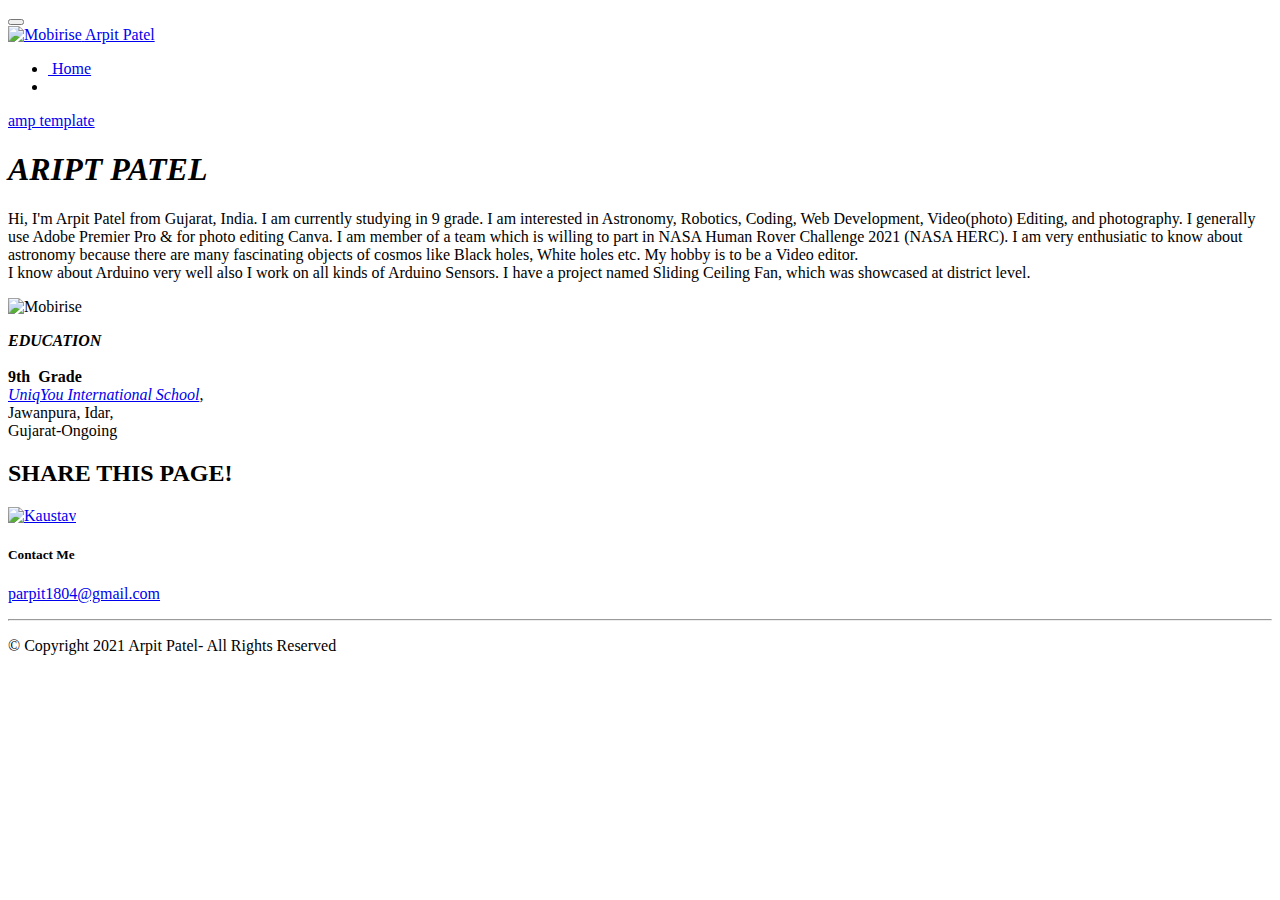
==== index.html @ 33cc9843 "Add files via upload" ====
<!DOCTYPE html>
<html  >
<head>
  <!-- Site made with Mobirise Website Builder v4.11.4, https://mobirise.com -->
  <meta charset="UTF-8">
  <meta http-equiv="X-UA-Compatible" content="IE=edge">
  <meta name="generator" content="Mobirise v4.11.4, mobirise.com">
  <meta name="twitter:card" content="summary_large_image"/>
<meta name="twitter:image:src" content="assets/images/indexx-meta.jpg"/>
<meta property="og:image" content="assets/images/indexx-meta.jpg"/>
<meta name="twitter:title" content="Arpit Patel"/>
<meta name="viewport" content="width=device-width, initial-scale=1, minimum-scale=1">
  <link rel="shortcut icon" href="assets/images/a-1-removebg-preview-102x140.png" type="image/x-icon">
  <meta name="description" content="This is the portfolio of Arpit Patel. Here you will find many interesting thing about him. You will get to know who he is, what are his achivemennts, his likes and dislikes, etc.">
  
  <title>Arpit Patel</title>
  <link rel="stylesheet" href="assets/web/assets/mobirise-icons/mobirise-icons.css">
  <link rel="stylesheet" href="assets/bootstrap/css/bootstrap.min.css">
  <link rel="stylesheet" href="assets/bootstrap/css/bootstrap-grid.min.css">
  <link rel="stylesheet" href="assets/bootstrap/css/bootstrap-reboot.min.css">
  <link rel="stylesheet" href="assets/tether/tether.min.css">
  <link rel="stylesheet" href="assets/animatecss/animate.min.css">
  <link rel="stylesheet" href="assets/socicon/css/styles.css">
  <link rel="stylesheet" href="assets/dropdown/css/style.css">
  <link rel="stylesheet" href="assets/theme/css/style.css">
  <link rel="preload" as="style" href="assets/mobirise/css/mbr-additional.css"><link rel="stylesheet" href="assets/mobirise/css/mbr-additional.css" type="text/css">
  
  
  
</head>
<body>
  <section class="menu cid-sL4oDH6216" once="menu" id="menu1-2t">

    

    <nav class="navbar navbar-expand beta-menu navbar-dropdown align-items-center navbar-fixed-top collapsed">
        <button class="navbar-toggler navbar-toggler-right" type="button" data-toggle="collapse" data-target="#navbarSupportedContent" aria-controls="navbarSupportedContent" aria-expanded="false" aria-label="Toggle navigation">
            <div class="hamburger">
                <span></span>
                <span></span>
                <span></span>
                <span></span>
            </div>
        </button>
        <div class="menu-logo">
            <div class="navbar-brand">
                <span class="navbar-logo">
                    <a href="https://www.youtube.com/ultrainventions">
                         <img src="assets/images/a-1-removebg-preview-124x170.png" alt="Mobirise" title="" style="height: 3.8rem;">
                    </a>
                </span>
                <span class="navbar-caption-wrap"><a class="navbar-caption text-white display-4" href="https://www.instagram.com/ultra_inventions_kaustav/" target="_blank">Arpit Patel</a></span>
            </div>
        </div>
        <div class="collapse navbar-collapse" id="navbarSupportedContent">
            <ul class="navbar-nav nav-dropdown nav-right" data-app-modern-menu="true"><li class="nav-item">
                    <a class="nav-link link text-white display-4" href="https://kaustavmalik2004.github.io/">
                        <span class="mbri-home mbr-iconfont mbr-iconfont-btn">&nbsp;Home</span></a>
                </li>
                <li class="nav-item">
                    <a class="nav-link link text-white display-4" href="https://mobirise.com">
                        </a>
                </li></ul>
            
        </div>
    </nav>
</section>

<section class="engine"><a href="https://mobirise.info/t">amp template</a></section><section class="header4 cid-sL4oDHu0po mbr-fullscreen" id="header4-2u">

    

    

    <div class="container">
        <div class="row justify-content-md-center">
            <div class="media-content col-md-10">
                <h1 class="mbr-section-title align-center mbr-white pb-3 mbr-bold mbr-fonts-style display-1"><em>
                    ARIPT PATEL</em></h1>
                
                <div class="mbr-text align-center mbr-white pb-3">
                    <p class="mbr-text mbr-fonts-style display-5">Hi, I'm Arpit Patel from Gujarat, India. I am currently studying in 9 grade. I am interested in Astronomy, Robotics, Coding, Web Development, Video(photo) Editing, and photography. I generally use Adobe Premier Pro &amp; for photo editing Canva. I am member of a team which is willing to part in NASA Human Rover Challenge 2021 (NASA HERC). I am very enthusiatic to know about astronomy because there are many fascinating objects of cosmos like Black holes, White holes etc. My hobby is to be a Video editor.<br>I know about Arduino very well also I work on all kinds of Arduino Sensors. I have a project named Sliding Ceiling Fan, which was showcased at district level.<br></p>
                </div>
                
            </div>
            <div class="mbr-figure pt-5">
                <img src="assets/images/a-1-720x988.jpg" alt="Mobirise" title="" style="width: 50%;">
            </div>
        </div>
    </div>
</section>

<section class="header5 cid-sL4oDHVdDU" id="header5-2v">

    

    
    <div class="container">
        <div class="row justify-content-center">
            <div class="mbr-white col-md-10">
                
                <p class="mbr-text align-center display-5 pb-3 mbr-fonts-style"><strong><em>EDUCATION</em></strong><br><br><strong>9th &nbsp;Grade</strong><br><a href="http://uniqyou.in/" target="_blank" class="text-white"><em>UniqYou International School</em></a>,<br>Jawanpura, Idar,<br>Gujarat-Ongoing<br></p>
                
            </div>
        </div>
    </div>

    <div class="mbr-arrow hidden-sm-down" aria-hidden="true">
        <a href="#next">
            <i class="mbri-down mbr-iconfont"></i>
        </a>
    </div>
</section>

<section class="cid-sL4oDMESLo" id="social-buttons3-30">
    
    

    

    <div class="container">
        <div class="media-container-row">
            <div class="col-md-8 align-center">
                <h2 class="pb-3 mbr-section-title mbr-fonts-style display-2">
                    SHARE THIS PAGE!
                </h2>
                <div>
                    <div class="mbr-social-likes">
                        <span class="btn btn-social socicon-bg-facebook facebook mx-2" title="Share link on Facebook">
                            <i class="socicon socicon-facebook"></i>
                        </span>
                        <span class="btn btn-social twitter socicon-bg-twitter mx-2" title="Share link on Twitter">
                            <i class="socicon socicon-twitter"></i>
                        </span>
                        <span class="btn btn-social vkontakte socicon-bg-vkontakte mx-2" title="Share link on VKontakte">
                            <i class="socicon socicon-vkontakte"></i>
                        </span>
                        <span class="btn btn-social odnoklassniki socicon-bg-odnoklassniki mx-2" title="Share link on Odnoklassniki">
                            <i class="socicon socicon-odnoklassniki"></i>
                        </span>
                        <span class="btn btn-social pinterest socicon-bg-pinterest mx-2" title="Share link on Pinterest">
                            <i class="socicon socicon-pinterest"></i>
                        </span>
                        <span class="btn btn-social mailru socicon-bg-mail mx-2" title="Share link on Mailru">
                            <i class="socicon socicon-mail"></i>
                        </span>
                    </div>
                </div>
            </div>
        </div>
    </div>
</section>

<section class="cid-sL4oDN27sL mbr-reveal" id="footer1-31">

    

    

    <div class="container">
        <div class="media-container-row content text-white">
            <div class="col-12 col-md-3">
                <div class="media-wrap">
                    <a href="https://www.youtube.com/ultrainventions">
                        <img src="assets/images/a-1-removebg-preview-166x228.png" alt="Kaustav" title="">
                    </a>
                </div>
            </div>
            <div class="col-12 col-md-3 mbr-fonts-style display-7">
                <h5 class="pb-3"></h5>
                <p class="mbr-text"></p>
            </div>
            <div class="col-12 col-md-3 mbr-fonts-style display-7">
                <h5 class="pb-3"></h5>
                <p class="mbr-text"></p>
            </div>
            <div class="col-12 col-md-3 mbr-fonts-style display-7">
                <h5 class="pb-3">Contact Me</h5>
                <p class="mbr-text"><a href="mailto:kaustavmalik2004@gmail.com" class="text-secondary">parpit1804@gmail.com</a></p>
            </div>
        </div>
        <div class="footer-lower">
            <div class="media-container-row">
                <div class="col-sm-12">
                    <hr>
                </div>
            </div>
            <div class="media-container-row mbr-white">
                <div class="col-sm-6 copyright">
                    <p class="mbr-text mbr-fonts-style display-7"></p><p>
                        © Copyright 2021 Arpit Patel- All Rights Reserved
                    </p><p></p>
                </div>
                <div class="col-md-6">
                    <div class="social-list align-right">
                        <div class="soc-item">
                            <a href="https://www.linkedin.com/in/arpit-patel-b97391220/" target="_blank">
                                <span class="mbr-iconfont mbr-iconfont-social socicon-linkedin socicon" style="color: rgb(0, 172, 230); fill: rgb(0, 172, 230); font-size: 30px;"></span>
                            </a>
                        </div>
                        <div class="soc-item">
                            <a href="https://www.instagram.com/sunny_is_there_184/" target="_blank">
                                <span class="mbr-iconfont mbr-iconfont-social socicon-instagram socicon" style="color: rgb(255, 51, 102); fill: rgb(255, 51, 102); font-size: 30px;"></span>
                            </a>
                        </div>
                        <div class="soc-item">
                            <a href="https://github.com/arpitpatel7" target="_blank">
                                <span class="mbr-iconfont mbr-iconfont-social socicon-github socicon" style="color: rgb(184, 122, 255); fill: rgb(184, 122, 255); font-size: 30px;"></span>
                            </a>
                        </div>
                        <div class="soc-item">
                            <a href="mailto:parpit1804@gmail.com">
                                <span class="mbr-iconfont mbr-iconfont-social socicon-mail socicon" style="color: rgb(255, 51, 51); fill: rgb(255, 51, 51); font-size: 30px;"></span>
                            </a>
                        </div>
                        <div class="soc-item">
                            <a href="https://twitter.com/ArpitPa30701340?s=08" target="_blank">
                                <span class="mbr-iconfont mbr-iconfont-social socicon-twitter socicon" style="font-size: 30px; color: rgb(112, 210, 243); fill: rgb(112, 210, 243);"></span>
                            </a>
                        </div>
                        
                    </div>
                </div>
            </div>
        </div>
    </div>
</section>


  <script src="assets/web/assets/jquery/jquery.min.js"></script>
  <script src="assets/popper/popper.min.js"></script>
  <script src="assets/bootstrap/js/bootstrap.min.js"></script>
  <script src="assets/tether/tether.min.js"></script>
  <script src="assets/smoothscroll/smooth-scroll.js"></script>
  <script src="assets/touchswipe/jquery.touch-swipe.min.js"></script>
  <script src="assets/viewportchecker/jquery.viewportchecker.js"></script>
  <script src="assets/sociallikes/social-likes.js"></script>
  <script src="assets/dropdown/js/nav-dropdown.js"></script>
  <script src="assets/dropdown/js/navbar-dropdown.js"></script>
  <script src="assets/theme/js/script.js"></script>
  
  
  <input name="animation" type="hidden">
  </body>
</html>
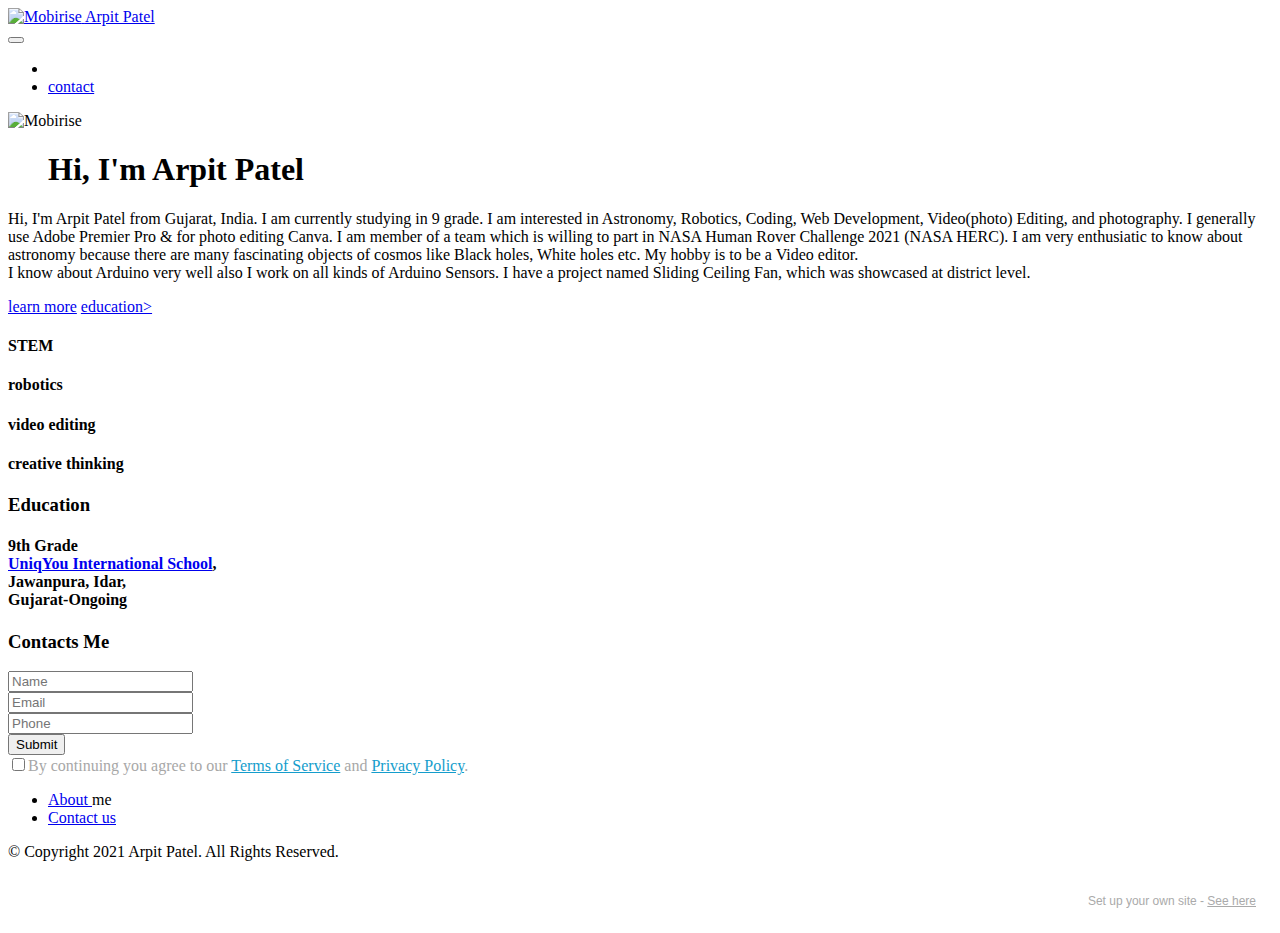
==== commit a8d64ca5: "43123233" ====
--- a/index.html
+++ b/index.html
@@ -1,245 +1,223 @@
 <!DOCTYPE html>
 <html  >
 <head>
-  <!-- Site made with Mobirise Website Builder v4.11.4, https://mobirise.com -->
+  <!-- Site made with Mobirise Website Builder v5.4.1, https://mobirise.com -->
   <meta charset="UTF-8">
   <meta http-equiv="X-UA-Compatible" content="IE=edge">
-  <meta name="generator" content="Mobirise v4.11.4, mobirise.com">
-  <meta name="twitter:card" content="summary_large_image"/>
-<meta name="twitter:image:src" content="assets/images/indexx-meta.jpg"/>
-<meta property="og:image" content="assets/images/indexx-meta.jpg"/>
-<meta name="twitter:title" content="Arpit Patel"/>
-<meta name="viewport" content="width=device-width, initial-scale=1, minimum-scale=1">
-  <link rel="shortcut icon" href="assets/images/a-1-removebg-preview-102x140.png" type="image/x-icon">
-  <meta name="description" content="This is the portfolio of Arpit Patel. Here you will find many interesting thing about him. You will get to know who he is, what are his achivemennts, his likes and dislikes, etc.">
-  
-  <title>Arpit Patel</title>
-  <link rel="stylesheet" href="assets/web/assets/mobirise-icons/mobirise-icons.css">
+  <meta name="generator" content="Mobirise v5.4.1, mobirise.com">
+  <meta name="viewport" content="width=device-width, initial-scale=1, minimum-scale=1">
+  <link rel="shortcut icon" href="assets/images/img-20210725-135149-613-128x128.jpg" type="image/x-icon">
+  <meta name="description" content="">
+  
+  
+  <title>Home</title>
+  <link rel="stylesheet" href="assets/web/assets/mobirise-icons2/mobirise2.css">
   <link rel="stylesheet" href="assets/bootstrap/css/bootstrap.min.css">
   <link rel="stylesheet" href="assets/bootstrap/css/bootstrap-grid.min.css">
   <link rel="stylesheet" href="assets/bootstrap/css/bootstrap-reboot.min.css">
-  <link rel="stylesheet" href="assets/tether/tether.min.css">
-  <link rel="stylesheet" href="assets/animatecss/animate.min.css">
+  <link rel="stylesheet" href="assets/parallax/jarallax.css">
+  <link rel="stylesheet" href="assets/web/assets/gdpr-plugin/gdpr-styles.css">
+  <link rel="stylesheet" href="assets/animatecss/animate.css">
+  <link rel="stylesheet" href="assets/dropdown/css/style.css">
   <link rel="stylesheet" href="assets/socicon/css/styles.css">
-  <link rel="stylesheet" href="assets/dropdown/css/style.css">
   <link rel="stylesheet" href="assets/theme/css/style.css">
+  <link rel="preload" href="https://fonts.googleapis.com/css?family=Oswald:200,300,400,500,600,700&display=swap" as="style" onload="this.onload=null;this.rel='stylesheet'">
+  <noscript><link rel="stylesheet" href="https://fonts.googleapis.com/css?family=Oswald:200,300,400,500,600,700&display=swap"></noscript>
+  <link rel="preload" href="https://fonts.googleapis.com/css?family=Jost:100,200,300,400,500,600,700,800,900,100i,200i,300i,400i,500i,600i,700i,800i,900i&display=swap" as="style" onload="this.onload=null;this.rel='stylesheet'">
+  <noscript><link rel="stylesheet" href="https://fonts.googleapis.com/css?family=Jost:100,200,300,400,500,600,700,800,900,100i,200i,300i,400i,500i,600i,700i,800i,900i&display=swap"></noscript>
   <link rel="preload" as="style" href="assets/mobirise/css/mbr-additional.css"><link rel="stylesheet" href="assets/mobirise/css/mbr-additional.css" type="text/css">
+  
   
   
   
 </head>
 <body>
-  <section class="menu cid-sL4oDH6216" once="menu" id="menu1-2t">
-
-    
-
-    <nav class="navbar navbar-expand beta-menu navbar-dropdown align-items-center navbar-fixed-top collapsed">
-        <button class="navbar-toggler navbar-toggler-right" type="button" data-toggle="collapse" data-target="#navbarSupportedContent" aria-controls="navbarSupportedContent" aria-expanded="false" aria-label="Toggle navigation">
-            <div class="hamburger">
-                <span></span>
-                <span></span>
-                <span></span>
-                <span></span>
-            </div>
-        </button>
-        <div class="menu-logo">
+  
+  <section data-bs-version="5.1" class="menu cid-s48OLK6784" once="menu" id="menu1-h">
+    
+    <nav class="navbar navbar-dropdown navbar-fixed-top navbar-expand-lg">
+        <div class="container">
             <div class="navbar-brand">
                 <span class="navbar-logo">
-                    <a href="https://www.youtube.com/ultrainventions">
-                         <img src="assets/images/a-1-removebg-preview-124x170.png" alt="Mobirise" title="" style="height: 3.8rem;">
+                    <a href="index.html">
+                        <img src="assets/images/img-20210725-135149-613-128x128.jpg" alt="Mobirise" style="height: 4rem;">
                     </a>
                 </span>
-                <span class="navbar-caption-wrap"><a class="navbar-caption text-white display-4" href="https://www.instagram.com/ultra_inventions_kaustav/" target="_blank">Arpit Patel</a></span>
-            </div>
-        </div>
-        <div class="collapse navbar-collapse" id="navbarSupportedContent">
-            <ul class="navbar-nav nav-dropdown nav-right" data-app-modern-menu="true"><li class="nav-item">
-                    <a class="nav-link link text-white display-4" href="https://kaustavmalik2004.github.io/">
-                        <span class="mbri-home mbr-iconfont mbr-iconfont-btn">&nbsp;Home</span></a>
-                </li>
-                <li class="nav-item">
-                    <a class="nav-link link text-white display-4" href="https://mobirise.com">
-                        </a>
-                </li></ul>
+                <span class="navbar-caption-wrap"><a class="navbar-caption text-black text-primary display-7" href="index.html">Arpit Patel</a></span>
+            </div>
+            <button class="navbar-toggler" type="button" data-toggle="collapse" data-bs-toggle="collapse" data-target="#navbarSupportedContent" data-bs-target="#navbarSupportedContent" aria-controls="navbarNavAltMarkup" aria-expanded="false" aria-label="Toggle navigation">
+                <div class="hamburger">
+                    <span></span>
+                    <span></span>
+                    <span></span>
+                    <span></span>
+                </div>
+            </button>
+            <div class="collapse navbar-collapse" id="navbarSupportedContent">
+                <ul class="navbar-nav nav-dropdown nav-right" data-app-modern-menu="true"><li class="nav-item"><a class="nav-link link text-black display-4" href="#" data-bs-toggle="dropdown" data-bs-auto-close="outside" aria-expanded="false"></a></li>
+                    <li class="nav-item"><a class="nav-link link text-black text-primary display-4" href="page4.html">contact</a></li></ul>
+                
+                
+            </div>
+        </div>
+    </nav>
+
+</section>
+
+<section data-bs-version="5.1" class="header14 cid-sIAHd6WQNk mbr-fullscreen mbr-parallax-background" id="header14-o">
+
+    
+
+    <div class="mbr-overlay" style="opacity: 0.3; background-color: rgb(255, 255, 255);"></div>
+
+    <div class="container">
+        <div class="row justify-content-center align-items-center">
+            <div class="col-12 col-md-6 image-wrapper">
+                <img src="assets/images/20210724132343-img-506-1076x717.jpg" alt="Mobirise">
+            </div>
+            <div class="col-12 col-md">
+                <div class="text-wrapper">
+                    <h1 class="mbr-section-title mbr-fonts-style mb-3 display-2"><strong>&nbsp; &nbsp; &nbsp;Hi, I'm Arpit Patel</strong></h1>
+                    <p class="mbr-text mbr-fonts-style display-7">Hi, I'm Arpit Patel from Gujarat, India. I am currently studying in 9 grade. I am interested in Astronomy, Robotics, Coding, Web Development, Video(photo) Editing, and photography. I generally use Adobe Premier Pro &amp; for photo editing Canva. I am member of a team which is willing to part in NASA Human Rover Challenge 2021 (NASA HERC). I am very enthusiatic to know about astronomy because there are many fascinating objects of cosmos like Black holes, White holes etc. My hobby is to be a Video editor.<br>I know about Arduino very well also I work on all kinds of Arduino Sensors. I have a project named Sliding Ceiling Fan, which was showcased at district level.</p>
+                    <div class="mbr-section-btn mt-3"><a class="btn btn-secondary display-4" href="page6.html">learn more</a> 
+                        <a class="btn btn-black-outline display-4" href="page5.html" target="_blank">education&gt;</a></div>
+                </div>
+            </div>
+        </div>
+    </div>
+</section>
+
+<section data-bs-version="5.1" class="features1 cid-sLaD2fxa42" id="features2-26">
+
+    
+
+    <div class="mbr-overlay" style="opacity: 0.5; background-color: rgb(255, 255, 255);">
+    </div>
+    <div class="container">
+        <div class="row justify-content-center">
+            <div class="col-12 col-md-6 col-lg-3">
+                <div class="card-wrapper">
+                    <div class="card-box align-center">
+                        <span class="mbr-iconfont mobi-mbri-delivery mobi-mbri"></span>
+                        <h4 class="card-title align-center mbr-black mbr-fonts-style display-7">STEM</h4>
+                    </div>
+                </div>
+            </div>
+            <div class="col-12 col-md-6 col-lg-3">
+                <div class="card-wrapper">
+                    <div class="card-box align-center">
+                        <span class="mbr-iconfont mobi-mbri-android mobi-mbri"></span>
+                        <h4 class="card-title align-center mbr-black mbr-fonts-style display-7"><strong>robotics</strong></h4>
+                    </div>
+                </div>
+            </div>
+            <div class="col-12 col-md-6 col-lg-3">
+                <div class="card-wrapper">
+                    <div class="card-box align-center">
+                        <span class="mbr-iconfont mobi-mbri-camera mobi-mbri"></span>
+                        <h4 class="card-title align-center mbr-black mbr-fonts-style display-7"><strong>video editing</strong></h4>
+                    </div>
+                </div>
+            </div>
+            <div class="col-12 col-md-6 col-lg-3">
+                <div class="card-wrapper">
+                    <div class="card-box align-center">
+                        <span class="mbr-iconfont mobi-mbri-idea mobi-mbri"></span>
+                        <h4 class="card-title align-center mbr-black mbr-fonts-style display-7"><strong>creative thinking</strong></h4>
+                    </div>
+                </div>
+            </div>
+        </div>
+    </div>
+</section>
+
+<section data-bs-version="5.1" class="content4 cid-sLaDLxWGn0" id="content4-27">
+    
+    <div class="mbr-overlay" style="opacity: 0.7; background-color: rgb(255, 255, 255);">
+    </div>
+    <div class="container">
+        <div class="row justify-content-center">
+            <div class="title col-md-12 col-lg-10">
+                <h3 class="mbr-section-title mbr-fonts-style align-center mb-4 display-2"><strong>Education</strong></h3>
+                <h4 class="mbr-section-subtitle align-center mbr-fonts-style mb-4 display-5">9th  Grade<div><a href="http://uniqyou.in/" class="text-primary"><strong>UniqYou International School</strong></a>,</div><div>Jawanpura, Idar,</div><div>Gujarat-Ongoing</div></h4>
+                
+            </div>
+        </div>
+    </div>
+</section>
+
+<section data-bs-version="5.1" class="form6 cid-sJhHTQg3lj" id="form6-1w">
+    
+    <div class="mbr-overlay"></div>
+    <div class="container">
+        <div class="mbr-section-head">
+            <h3 class="mbr-section-title mbr-fonts-style align-center mb-0 display-2">
+                <strong>Contacts Me</strong></h3>
             
         </div>
-    </nav>
-</section>
-
-<section class="engine"><a href="https://mobirise.info/t">amp template</a></section><section class="header4 cid-sL4oDHu0po mbr-fullscreen" id="header4-2u">
-
-    
-
-    
-
-    <div class="container">
-        <div class="row justify-content-md-center">
-            <div class="media-content col-md-10">
-                <h1 class="mbr-section-title align-center mbr-white pb-3 mbr-bold mbr-fonts-style display-1"><em>
-                    ARIPT PATEL</em></h1>
-                
-                <div class="mbr-text align-center mbr-white pb-3">
-                    <p class="mbr-text mbr-fonts-style display-5">Hi, I'm Arpit Patel from Gujarat, India. I am currently studying in 9 grade. I am interested in Astronomy, Robotics, Coding, Web Development, Video(photo) Editing, and photography. I generally use Adobe Premier Pro &amp; for photo editing Canva. I am member of a team which is willing to part in NASA Human Rover Challenge 2021 (NASA HERC). I am very enthusiatic to know about astronomy because there are many fascinating objects of cosmos like Black holes, White holes etc. My hobby is to be a Video editor.<br>I know about Arduino very well also I work on all kinds of Arduino Sensors. I have a project named Sliding Ceiling Fan, which was showcased at district level.<br></p>
-                </div>
-                
-            </div>
-            <div class="mbr-figure pt-5">
-                <img src="assets/images/a-1-720x988.jpg" alt="Mobirise" title="" style="width: 50%;">
-            </div>
-        </div>
-    </div>
-</section>
-
-<section class="header5 cid-sL4oDHVdDU" id="header5-2v">
-
-    
-
-    
-    <div class="container">
-        <div class="row justify-content-center">
-            <div class="mbr-white col-md-10">
-                
-                <p class="mbr-text align-center display-5 pb-3 mbr-fonts-style"><strong><em>EDUCATION</em></strong><br><br><strong>9th &nbsp;Grade</strong><br><a href="http://uniqyou.in/" target="_blank" class="text-white"><em>UniqYou International School</em></a>,<br>Jawanpura, Idar,<br>Gujarat-Ongoing<br></p>
-                
-            </div>
-        </div>
-    </div>
-
-    <div class="mbr-arrow hidden-sm-down" aria-hidden="true">
-        <a href="#next">
-            <i class="mbri-down mbr-iconfont"></i>
-        </a>
-    </div>
-</section>
-
-<section class="cid-sL4oDMESLo" id="social-buttons3-30">
-    
-    
-
-    
-
-    <div class="container">
-        <div class="media-container-row">
-            <div class="col-md-8 align-center">
-                <h2 class="pb-3 mbr-section-title mbr-fonts-style display-2">
-                    SHARE THIS PAGE!
-                </h2>
-                <div>
-                    <div class="mbr-social-likes">
-                        <span class="btn btn-social socicon-bg-facebook facebook mx-2" title="Share link on Facebook">
-                            <i class="socicon socicon-facebook"></i>
-                        </span>
-                        <span class="btn btn-social twitter socicon-bg-twitter mx-2" title="Share link on Twitter">
-                            <i class="socicon socicon-twitter"></i>
-                        </span>
-                        <span class="btn btn-social vkontakte socicon-bg-vkontakte mx-2" title="Share link on VKontakte">
-                            <i class="socicon socicon-vkontakte"></i>
-                        </span>
-                        <span class="btn btn-social odnoklassniki socicon-bg-odnoklassniki mx-2" title="Share link on Odnoklassniki">
-                            <i class="socicon socicon-odnoklassniki"></i>
-                        </span>
-                        <span class="btn btn-social pinterest socicon-bg-pinterest mx-2" title="Share link on Pinterest">
-                            <i class="socicon socicon-pinterest"></i>
-                        </span>
-                        <span class="btn btn-social mailru socicon-bg-mail mx-2" title="Share link on Mailru">
-                            <i class="socicon socicon-mail"></i>
-                        </span>
-                    </div>
-                </div>
-            </div>
-        </div>
-    </div>
-</section>
-
-<section class="cid-sL4oDN27sL mbr-reveal" id="footer1-31">
-
-    
-
-    
-
-    <div class="container">
-        <div class="media-container-row content text-white">
-            <div class="col-12 col-md-3">
-                <div class="media-wrap">
-                    <a href="https://www.youtube.com/ultrainventions">
-                        <img src="assets/images/a-1-removebg-preview-166x228.png" alt="Kaustav" title="">
-                    </a>
-                </div>
-            </div>
-            <div class="col-12 col-md-3 mbr-fonts-style display-7">
-                <h5 class="pb-3"></h5>
-                <p class="mbr-text"></p>
-            </div>
-            <div class="col-12 col-md-3 mbr-fonts-style display-7">
-                <h5 class="pb-3"></h5>
-                <p class="mbr-text"></p>
-            </div>
-            <div class="col-12 col-md-3 mbr-fonts-style display-7">
-                <h5 class="pb-3">Contact Me</h5>
-                <p class="mbr-text"><a href="mailto:kaustavmalik2004@gmail.com" class="text-secondary">parpit1804@gmail.com</a></p>
-            </div>
-        </div>
-        <div class="footer-lower">
-            <div class="media-container-row">
-                <div class="col-sm-12">
-                    <hr>
-                </div>
-            </div>
-            <div class="media-container-row mbr-white">
-                <div class="col-sm-6 copyright">
-                    <p class="mbr-text mbr-fonts-style display-7"></p><p>
-                        © Copyright 2021 Arpit Patel- All Rights Reserved
-                    </p><p></p>
-                </div>
-                <div class="col-md-6">
-                    <div class="social-list align-right">
-                        <div class="soc-item">
-                            <a href="https://www.linkedin.com/in/arpit-patel-b97391220/" target="_blank">
-                                <span class="mbr-iconfont mbr-iconfont-social socicon-linkedin socicon" style="color: rgb(0, 172, 230); fill: rgb(0, 172, 230); font-size: 30px;"></span>
-                            </a>
+        <div class="row justify-content-center mt-4">
+            <div class="col-lg-8 mx-auto mbr-form" data-form-type="formoid">
+                <form action="https://mobirise.eu/" method="POST" class="mbr-form form-with-styler mx-auto" data-form-title="Form Name"><input type="hidden" name="email" data-form-email="true" value="TDSSqlHbUqF6DJ3rm0rCFyje06yyn4ctzIwDaHFak91Qm3vwiIWcajHlKKgwpbFVL2IjEN9AWo2Wk2DcHuUys+DBpbKQp1eJNq1oXFORa8SiSipU/DgJdycJWYmd0Vva">
+                    <div class="row">
+                        <div hidden="hidden" data-form-alert="" class="alert alert-success col-12">Thanks for filling
+                            out the form!</div>
+                        <div hidden="hidden" data-form-alert-danger="" class="alert alert-danger col-12">Oops...! some
+                            problem!</div>
+                    </div>
+                    <div class="dragArea row">
+                        <div class="col-lg-12 col-md-12 col-sm-12 form-group mb-3" data-for="name">
+                            <input type="text" name="name" placeholder="Name" data-form-field="name" class="form-control" value="" id="name-form6-1w">
                         </div>
-                        <div class="soc-item">
-                            <a href="https://www.instagram.com/sunny_is_there_184/" target="_blank">
-                                <span class="mbr-iconfont mbr-iconfont-social socicon-instagram socicon" style="color: rgb(255, 51, 102); fill: rgb(255, 51, 102); font-size: 30px;"></span>
-                            </a>
+                        <div class="col-lg-12 col-md-12 col-sm-12 form-group mb-3" data-for="email">
+                            <input type="email" name="email" placeholder="Email" data-form-field="email" class="form-control" value="" id="email-form6-1w">
                         </div>
-                        <div class="soc-item">
-                            <a href="https://github.com/arpitpatel7" target="_blank">
-                                <span class="mbr-iconfont mbr-iconfont-social socicon-github socicon" style="color: rgb(184, 122, 255); fill: rgb(184, 122, 255); font-size: 30px;"></span>
-                            </a>
+                        <div data-for="phone" class="col-lg-12 col-md-12 col-sm-12 form-group mb-3">
+                            <input type="tel" name="phone" placeholder="Phone" data-form-field="phone" class="form-control" value="" id="phone-form6-1w">
                         </div>
-                        <div class="soc-item">
-                            <a href="mailto:parpit1804@gmail.com">
-                                <span class="mbr-iconfont mbr-iconfont-social socicon-mail socicon" style="color: rgb(255, 51, 51); fill: rgb(255, 51, 51); font-size: 30px;"></span>
-                            </a>
-                        </div>
-                        <div class="soc-item">
-                            <a href="https://twitter.com/ArpitPa30701340?s=08" target="_blank">
-                                <span class="mbr-iconfont mbr-iconfont-social socicon-twitter socicon" style="font-size: 30px; color: rgb(112, 210, 243); fill: rgb(112, 210, 243);"></span>
-                            </a>
-                        </div>
-                        
-                    </div>
-                </div>
-            </div>
-        </div>
-    </div>
-</section>
-
-
-  <script src="assets/web/assets/jquery/jquery.min.js"></script>
-  <script src="assets/popper/popper.min.js"></script>
-  <script src="assets/bootstrap/js/bootstrap.min.js"></script>
-  <script src="assets/tether/tether.min.js"></script>
-  <script src="assets/smoothscroll/smooth-scroll.js"></script>
-  <script src="assets/touchswipe/jquery.touch-swipe.min.js"></script>
-  <script src="assets/viewportchecker/jquery.viewportchecker.js"></script>
-  <script src="assets/sociallikes/social-likes.js"></script>
-  <script src="assets/dropdown/js/nav-dropdown.js"></script>
-  <script src="assets/dropdown/js/navbar-dropdown.js"></script>
-  <script src="assets/theme/js/script.js"></script>
-  
-  
-  <input name="animation" type="hidden">
+                        <div class="col-auto mbr-section-btn align-center"><button type="submit" class="btn btn-primary display-4">Submit</button></div>
+                    </div>
+                <span class="gdpr-block">
+<label>
+<span class="textGDPR display-7" style="color: #a7a7a7"><input type="checkbox" name="gdpr" id="gdpr-form6-1w" required="">By continuing you agree to our <a style="color: #149dcc; text-decoration: underline;" href="terms.html">Terms of Service</a> and <a style="color: #149dcc; text-decoration: underline;" href="policy.html">Privacy Policy</a>.</span>
+</label>
+</span></form>
+            </div>
+        </div>
+    </div>
+</section>
+
+<section data-bs-version="5.1" class="footer3 cid-sJhPeHTplB" once="footers" id="footer3-24">
+
+    
+
+    <div class="mbr-overlay" style="opacity: 0.8; background-color: rgb(35, 35, 35);"></div>
+
+    <div class="container">
+        <div class="media-container-row align-center mbr-white">
+            <div class="row row-links">
+                <ul class="foot-menu">
+                    
+                    
+                    
+                    
+                    
+                <li class="foot-menu-item mbr-fonts-style display-7">
+                        <a class="text-white text-primary" href="page6.html" target="_blank">About&nbsp;</a>me</li><li class="foot-menu-item mbr-fonts-style display-7"><a href="page4.html" class="text-white">Contact us</a></li></ul>
+            </div>
+            
+            <div class="row row-copirayt">
+                <p class="mbr-text mb-0 mbr-fonts-style mbr-white align-center display-7">
+                    © Copyright 2021 Arpit Patel. All Rights Reserved.
+                </p>
+            </div>
+        </div>
+    </div>
+</section><section style="background-color: #fff; font-family: -apple-system, BlinkMacSystemFont, 'Segoe UI', 'Roboto', 'Helvetica Neue', Arial, sans-serif; color:#aaa; font-size:12px; padding: 0; align-items: center; display: flex;"><a href="https://mobirise.site/e" style="flex: 1 1; height: 3rem; padding-left: 1rem;"></a><p style="flex: 0 0 auto; margin:0; padding-right:1rem;">Set up your own site - <a href="https://mobirise.site/w" style="color:#aaa;">See here</a></p></section><script src="assets/bootstrap/js/bootstrap.bundle.min.js"></script>  <script src="assets/parallax/jarallax.js"></script>  <script src="assets/web/assets/cookies-alert-plugin/cookies-alert-core.js"></script>  <script src="assets/web/assets/cookies-alert-plugin/cookies-alert-script.js"></script>  <script src="assets/smoothscroll/smooth-scroll.js"></script>  <script src="assets/ytplayer/index.js"></script>  <script src="assets/dropdown/js/navbar-dropdown.js"></script>  <script src="assets/theme/js/script.js"></script>  <script src="assets/formoid/formoid.min.js"></script>  
+  
+  
+<div id="cookie-dialog" style="display: none;"><div id="cookiesdirective"><div style="position: fixed; top: 0; right: 0; bottom: 0; left: 0; background-color: rgb(0, 0, 0); opacity: 0.52; z-index: 9999;"></div><div style="position: fixed; top: 0; right: 0; bottom: 0; left: 0; display: flex; align-items: center; z-index: 10000"><div class="cookie-wrapper" style="position: relative; width: 100%; max-width: 500px; margin-right: auto; margin-left: auto; padding: 1rem; text-align: center; border-radius: .3rem; box-shadow: 0 10px 40px 0 rgba(0,0,0,0.2); color:#424a4d; background:rgba(234, 239, 241, 0.99);"><div class="mbr-text"><p class="display-7">We use cookies to give you the best experience. Read our <a style='color: #424a4d; text-decoration: underline;' href='privacy.html'>cookie policy</a>.</p></div><div class="mbr-section-btn"><a style="margin:0;;" class="btn btn-sm btn-primary display-7" id="impliedsubmit">Agree</a></div></div></div></div></div>
+  <input name="cookieData" type="hidden" data-cookie-customDialogSelector='#cookie-dialog' data-cookie-colorText='#424a4d' data-cookie-colorBg='rgba(234, 239, 241, 0.99)' data-cookie-textButton='Agree' data-cookie-colorButton='' data-cookie-colorLink='#424a4d' data-cookie-underlineLink='true' data-cookie-text="We use cookies to give you the best experience. Read our <a href='privacy.html'>cookie policy</a>.">
+   <div id="scrollToTop" class="scrollToTop mbr-arrow-up"><a style="text-align: center;"><i class="mbr-arrow-up-icon mbr-arrow-up-icon-cm cm-icon cm-icon-smallarrow-up"></i></a></div>
+    <input name="animation" type="hidden">
   </body>
 </html>